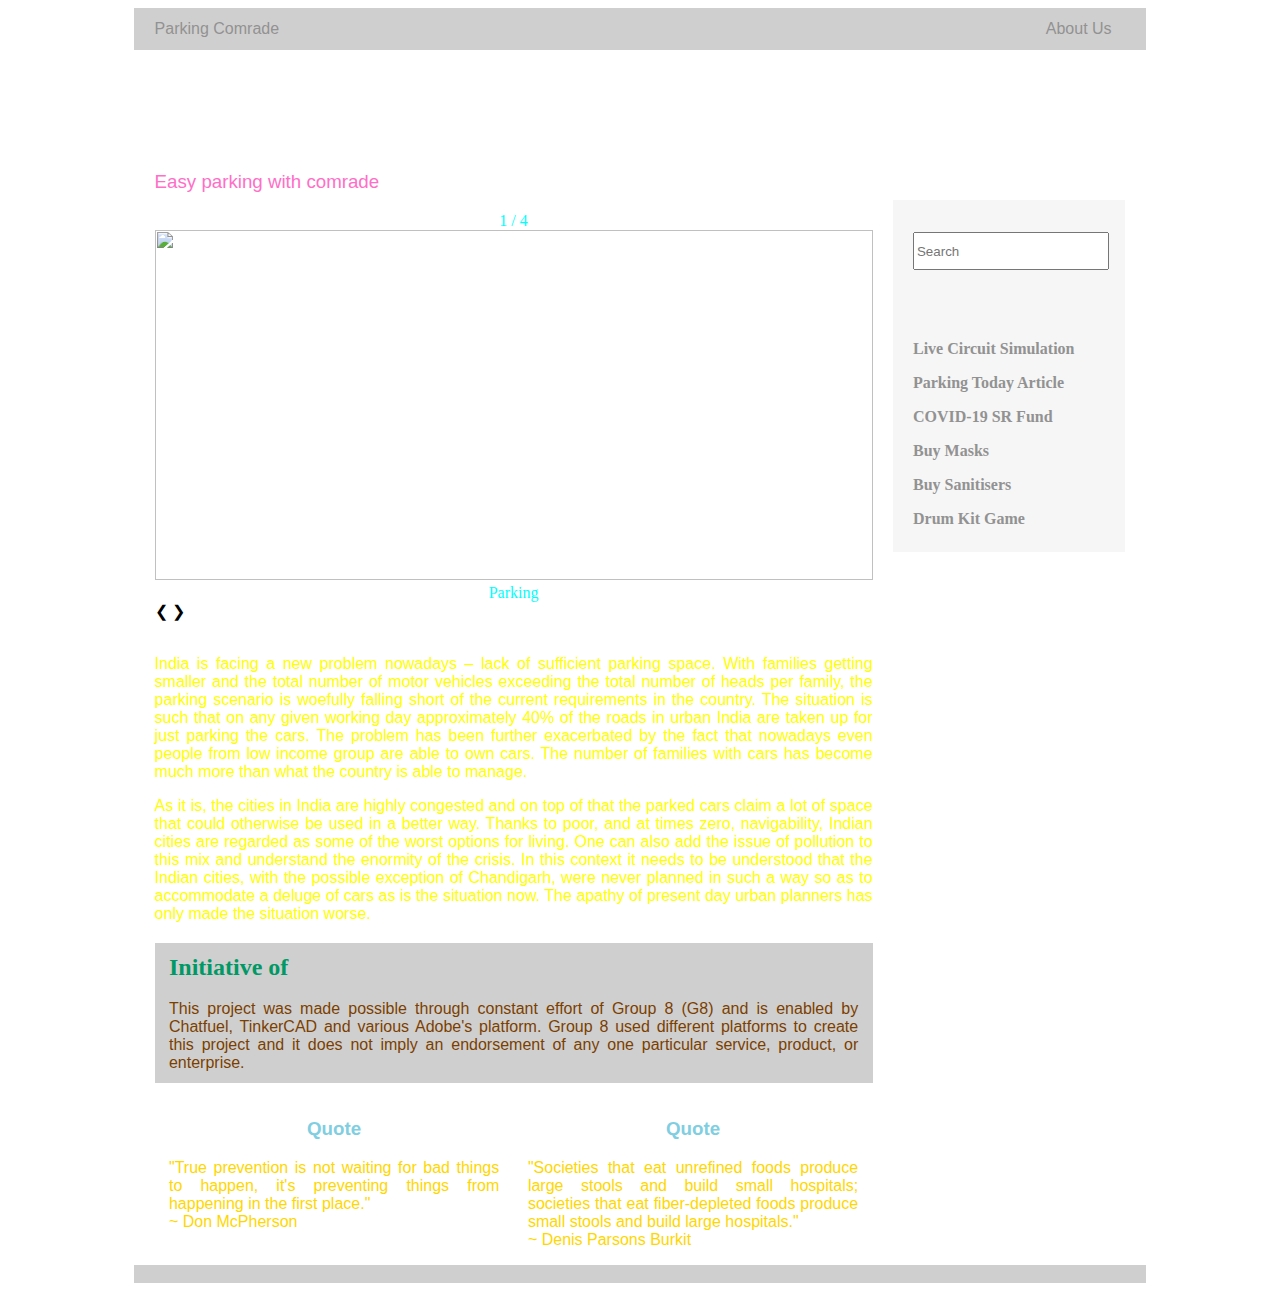
==== index.html @ e17f0223 "Added html, css and js file for Parking Comrade" ====
<!doctype html>
<html>
<head>
<meta charset="utf-8">
<meta name="viewport" content="width=device-width, initial-scale=1">
<title>ParkingComrade</title>
<link href="style.css" rel="stylesheet" type="text/css">
<!--The following script tag downloads a font from the Adobe Edge Web Fonts server for use within the web page. We recommend that you do not modify it.--><script>var __adobewebfontsappname__="dreamweaver"</script><script src="http://use.edgefonts.net/montserrat:n4:default;source-sans-pro:n2:default.js" type="text/javascript"></script>
</head>

<body font>
<style>
body {
  background-image: url('BG2.jpg');
  background-repeat: no-repeat;
  background-attachment: fixed;
  background-size: cover;
}
</style>
<div id="mainwrapper">
  <header>
    <!--**************************************************************************
    Header starts here. It contains Logo and 3 navigation links.
    ****************************************************************************-->
    <div id="logo"><!--  --><!-- Company Logo text -->Parking Comrade </div>
    <nav> <a href="#" title="Link"></a> <a href="#" title="Link"></a><a href="https://aboutusg8.herokuapp.com/" title="Link">About Us</a> </nav>
  </header>
  <div id="content">
    <div class="notOnDesktop">
      <!-- This search box is displayed only in mobile and tablet laouts and not in desktop layouts -->
      <input type="text" placeholder="Search">
    </div>
    <section id="mainContent">
      <!--************************************************************************
    Main Blog content starts here
    ****************************************************************************-->
      <h1 style="color:white"><B><!-- Blog title -->Parking Comrade</B><h1>
      <h3 style="color:#FF6EC7"><B><!-- Tagline -->Easy parking with comrade
</B></h3>

<div class="slideshow-container">

  <!-- Full-width images with number and caption text -->
  <div class="mySlides fade">
    <div class="numbertext" align="center" style="color:cyan">1 / 4</div>
    <img height="350" src="p2.jpg" style="width:100%">
    <div class="text" align="center" style="color:cyan">Parking </div>
  </div>

  <div class="mySlides fade">
    <div class="numbertext" align="center" style="color:cyan">2 / 4</div>
    <img height="350" src="Stat2.jpg" style="width:100%">
    <div class="text" align="center" style="color:cyan">Parking stats of Urban areas</div>
  </div>

  <div class="mySlides fade">
    <div class="numbertext" align="center" style="color:cyan">3 / 4</div>
    <img height="350" src="Stat1.png" style="width:100%">
    <div class="text" align="center" style="color:cyan">How Chennaiites Travel</div>
  </div>

  <div class="mySlides fade">
    <div class="numbertext" align="center" style="color:cyan">4 / 4</div>
    <img height="350" src="Group 8.jpg" style="width:100%">
    <div class="text" align="center" style="color:cyan">A Group 8 initiative</div>
  </div>

  <!-- Next and previous buttons -->
  <a class="prev" onclick="plusSlides(-1)">&#10094;</a>
  <a class="next" onclick="plusSlides(1)">&#10095;</a>
</div>
<br>

<!-- The dots/circles -->
<div style="text-align:center">
  <span class="dot" onclick="currentSlide(1)"></span>
  <span class="dot" onclick="currentSlide(2)"></span>
  <span class="dot" onclick="currentSlide(3)"></span>
  <span class="dot" onclick="currentSlide(4)"></span>
</div> <font color="blue">

      <p style="color:yellow"> <b>India is facing a new problem nowadays – lack of sufficient parking space. With families getting smaller and the total number of motor vehicles exceeding the total number of heads per family, the parking scenario is woefully falling short of the current requirements in the country. The situation is such that on any given working day approximately 40% of the roads in urban India are taken up for just parking the cars. The problem has been further exacerbated by the fact that nowadays even people from low income group are able to own cars. The number of families with cars has become much more than what the country is able to manage.<BR></P>

<p style="color:yellow"> <b>As it is, the cities in India are highly congested and on top of that the parked cars claim a lot of space that could otherwise be used in a better way. Thanks to poor, and at times zero, navigability, Indian cities are regarded as some of the worst options for living. One can also add the issue of pollution to this mix and understand the enormity of the crisis. In this context it needs to be understood that the Indian cities, with the possible exception of Chandigarh, were never planned in such a way so as to accommodate a deluge of cars as is the situation now. The apathy of present day urban planners has only made the situation worse. </b></p>

      <aside id="authorInfo">
        <!-- The author information is contained here -->
       <h2 style="color:#009966">Initiative of</h2>
        <p style="color:#7B3F00"><b>This project was made possible through constant effort of Group 8 (G8)  and is enabled by Chatfuel, TinkerCAD and various Adobe's platform. Group 8 used different platforms to create this project and it does not imply an endorsement of any one particular service, product, or enterprise.</b></p>
      </font>
	  </aside>
    </section>
    <section id="sidebar">
      <!--************************************************************************
    Sidebar starts here. It contains a searchbox, sample ad image and 6 links
    ****************************************************************************-->
      <input type="text" placeholder="Search">
	  <div id="adimage"><img src="logo 3.png" alt=""/></div>
      <nav>
        <ul>
          <li><a href="https://www.tinkercad.com/things/0qhoacR8xPM-iot-project/editel?sharecode=2D72w1fJ3oRLSnhN9yguUvOn7TUhp60YYNs-DhYUFJU" title="Link"> Live Circuit Simulation </a></li>
		  <li><a href="https://www.parkingtoday.com/articledetails.php?id=2547&t=on-street-parking-issues-in-india" title="Link">Parking Today Article</a></li>
		  <li><a href="https://www.who.int/emergencies/diseases/novel-coronavirus-2019/donate" title="Link">COVID-19 SR Fund</a></li>
          <li><a href="https://www.amazon.in/Masks-Respirators/b?node=8452605031" title="Link">Buy Masks</a></li>
          <li><a href="https://www.amazon.in/s?k=Sanitisers&rh=n%3A8452605031&ref=nb_sb_noss" title="Link">Buy Sanitisers</a></li>
          <li><a href="https://game1g8.herokuapp.com/" title="Link">Drum Kit Game</a></li>
        </ul>
      </nav>
    </section>
		<script>
  var div = document.createElement('div');
  div.className = 'fb-customerchat';
  div.setAttribute('page_id', '101874748555156');
  div.setAttribute('ref', '');
  document.body.appendChild(div);
  window.fbMessengerPlugins = window.fbMessengerPlugins || {
    init: function () {
      FB.init({
        appId            : '1678638095724206',
        autoLogAppEvents : true,
        xfbml            : true,
        version          : 'v8.0'
      });
    }, callable: []
  };
  window.fbAsyncInit = window.fbAsyncInit || function () {
    window.fbMessengerPlugins.callable.forEach(function (item) { item(); });
    window.fbMessengerPlugins.init();
  };
  setTimeout(function () {
    (function (d, s, id) {
      var js, fjs = d.getElementsByTagName(s)[0];
      if (d.getElementById(id)) { return; }
      js = d.createElement(s);
      js.id = id;
      js.src = "//connect.facebook.net/en_US/sdk/xfbml.customerchat.js";
      fjs.parentNode.insertBefore(js, fjs);
    }(document, 'script', 'facebook-jssdk'));
  }, 0);
</script>
	    <footer>
      <!--************************************************************************
    Footer starts here
    ****************************************************************************-->
	    <article>
        <h3 style="color:#80CEE1"><B>Quote</B></h3>
        <p style="color:#FFD700"><B>"True prevention is not waiting for bad things to happen, it's preventing things from happening in the first place." <BR> ~ Don McPherson</B></p>
      </article>
      <article>
        <h3 style="color:#80CEE1"><B>Quote</B></h3>
        <p style="color:#FFD700"><B>"Societies that eat unrefined foods produce large stools and build small hospitals; societies that eat fiber-depleted foods produce small stools and build large hospitals." <BR> ~ Denis Parsons Burkit</B></p>
      </article>
    </footer>
  </div>
  <div id="footerbar"><!-- Small footerbar at the bottom --></div>
</div>
<script src="app.js"></script>
</body>
</html>
---- style.css ----
@charset "UTF-8";
#mainwrapper header {
	/*Header */
	background-color: rgba(208,207,207,1.00);
	overflow: auto;
	font-family: montserrat, sans-serif;
	font-style: normal;
	font-weight: 400;
}
#mainwrapper header #logo {
	/* Company Logo text */
	width: 28%;
	float: left;
	padding-left: 2%;
	padding-top: 12px;
	padding-bottom: 12px;
	color: rgba(146,146,146,1.00);
}
#mainwrapper header nav {
	/*Nav bar containing links in header */
	text-align: right;
	padding-top: 12px;
	padding-bottom: 12px;
	padding-right: 2%;
	width: 68%;
	float: left;
	color: rgba(146,146,146,1.00);
}
header nav a {
	/* Links in header */
	padding-right: 2%;
}
#content #mainContent h1, #content #mainContent h2 {
	/* Styling for main headings */
	color: rgba(146,146,146,1.00);
}
#content #mainContent h3 {
	/*Captions ot Taglines */
	font-family: source-sans-pro, sans-serif;
	font-style: normal;
	font-weight: 200;
	color: rgba(146,146,146,1.00);
}
#content #mainContent #bannerImage {
	/*Container for main banner image */
	width: 100%;
	background-color: rgba(208,207,207,1.00);
}
#content #mainContent p {
	/* All paragraphs under maincontent */
	color: rgba(146,146,146,1.00);
	font-family: source-sans-pro, sans-serif;
	font-style: normal;
	font-weight: 200;
	text-align: justify;
}
#content #mainContent #authorInfo {
	/* Author info section */
	background-color: rgba(208,207,207,1.00);
}
#content #mainContent #authorInfo h2, #content #mainContent #authorInfo p {
	color: rgba(255,255,255,1.00);
	padding-left: 2%;
	padding-top: 11px;
}
#content #mainContent #authorInfo p {
	color: rgba(255,255,255,1.00);
	padding-left: 2%;
	padding-top: 0px;
	padding-bottom: 11px;
	padding-right: 2%;
}
footer article {
	/* Footer articles */
	width: 46%;
	float: left;
	padding-left: 2%;
	padding-right: 2%;
	text-align: justify;
	font-family: source-sans-pro, sans-serif;
	font-style: normal;
	font-weight: 200;
	color: rgba(146,146,146,1.00);
}
footer article h3 {
	/* Footer article titles */
	text-align: center;
	font-family: montserrat, sans-serif;
	font-style: normal;
	font-weight: 400;
}
#mainContent {
	/* Container for the blog post in individal blog view */
	padding-left: 2%;
	width: 71%;
	float: left;
	padding-right: 2%;
	padding-top: 41px;
}
#mainwrapper #content #sidebar {
	/* Sidebar*/
	width: 19%;
	padding-left: 2%;
	padding-right: 2%;
	float: left;
	background-color: rgba(246,246,246,1.00);
	margin-top: 150px;
	padding-top: 32px;
}
#mainwrapper {
	/* Container of all content */
	width: 80%;
	overflow: auto;
	margin-left: 10%;
}
#content #sidebar input {
	/* Search box in sidebar */
	width: 98%;
	height: 32px;
}
#content #sidebar #adimage {
	/* Container for Image in sidebar */
	width: 100%;
	background-color: rgba(208,207,207,1.00);
	margin-top: 46px;
	float: none;
	overflow: auto;
}
nav ul li {
	list-style-type: none;
	padding-top: 8px;
	padding-bottom: 8px;
}
nav ul {
	padding-left: 0%;
}
nav ul li a {
	color: rgba(146,146,146,1.00);
	text-decoration: none;
}
#footerbar {
	/* Footer bar at the bottom of the page */
	height: 18px;
	clear: both;
	background-color: rgba(208,207,207,1.00);
	width: 100%;
}
footer {
	/* Container for footer artices */
	width: 71%;
	padding-left: 2%;
	padding-right: 2%;
}
.notOnDesktop {
	/*element to be displayed only in mobile view and tabet view */
	display: none;
}
#mainContent #bannerImage img {
	/* Actual banner image */
	width: 100%;
}
#sidebar #adimage img {
	/* Image in sidebar */
	width: 100%;
	float: left;
}
#mainwrapper header nav a {
	/* Links in header */
	color: rgba(146,146,146,1.00);
	text-decoration: none;

	/* Slideshow container */
.slideshow-container {
  max-width: 1000px;
  position: relative;
  margin: auto;
}

/* Hide the images by default */
.mySlides {
  display: none;
}

/* Next & previous buttons */
.prev, .next {
  cursor: pointer;
  position: absolute;
  top: 50%;
  width: auto;
  margin-top: -22px;
  padding: 16px;
  color: white;
  font-weight: bold;
  font-size: 18px;
  transition: 0.6s ease;
  border-radius: 0 3px 3px 0;
  user-select: none;
}

/* Position the "next button" to the right */
.next {
  right: 0;
  border-radius: 3px 0 0 3px;
}

/* On hover, add a black background color with a little bit see-through */
.prev:hover, .next:hover {
  background-color: rgba(0,0,0,0.8);
}

/* Caption text */
.text {
  color: #f2f2f2;
  font-size: 15px;
  padding: 8px 12px;
  position: absolute;
  bottom: 8px;
  width: 100%;
  text-align: center;
}

/* Number text (1/3 etc) */
.numbertext {
  color: #f2f2f2;
  font-size: 12px;
  padding: 8px 12px;
  position: absolute;
  top: 0;
}

/* The dots/bullets/indicators */
.dot {
  cursor: pointer;
  height: 15px;
  width: 15px;
  margin: 0 2px;
  background-color: #bbb;
  border-radius: 50%;
  display: inline-block;
  transition: background-color 0.6s ease;
}

.active, .dot:hover {
  background-color: #717171;
}

/* Fading animation */
.fade {
  -webkit-animation-name: fade;
  -webkit-animation-duration: 1.5s;
  animation-name: fade;
  animation-duration: 1.5s;
}

@-webkit-keyframes fade {
  from {opacity: .4}
  to {opacity: 1}
}

@keyframes fade {
  from {opacity: .4}
  to {opacity: 1}
}
}

/* Tablet view */
@media screen and (max-width:769px) {
.notOnDesktop {
	/* Search box shown only in mobile view and Tablet view */
	display: block;
	text-align: right;
	padding-right: 8px;
	padding-top: 8px;
	padding-bottom: 8px;
	width: 96%;
}
#content .notOnDesktop input {
	height: 28px;
}
#mainContent {
	/* Container for the blog post */
	padding-top: 0px;
	float: none;
	width: 96%;
}
#sidebar input {
	/* Search box in sidebar */
	display: none;
}
#mainwrapper #content #sidebar {
	/* Sidebar*/
	float: none;
	width: 92%;
	padding-top: 13px;
	overflow: auto;
	margin-top: 3px;
	margin-left: 2%;
	padding-bottom: 13px;
}
#content #sidebar #adimage {
	/* Image in sidebar */
	width: 60%;
	margin-top: 0px;
	float: left;
}
#content #sidebar nav {
	/* Navigation links in sidebar */
	width: 36%;
	float: left;
	padding-left: 4%;
}
#sidebar nav ul {
	margin-top: 0px;
}
footer {
	/* Footer region */
	width: 96%;
	padding-left: 2%;
	padding-right: 2%;
}
#content footer article {
	/*Each footer article */
	width: 46%;
}
#mainwrapper header {
	/* Header */
	width: 100%;
}
}

/* Mobile view */
@media screen and (max-width:480px) {
#mainwrapper header #logo {
	/* Company Logo text in header */
	width: 96%;
	margin-left: 2%;
}
#mainwrapper header nav {
	/*navigation links in header */
	text-align: center;
	background-color: rgba(255,255,255,1.00);
	width: 98%;
}
#content #sidebar #adimage {
	/* Container for image in sidebar */
	width: 100%;
}
#content #sidebar nav {
	/* Navigation bar for links in sidebar */
	width: 96%;
	padding-top: 7px;
}
#sidebar nav ul li {
	display: inline-block;
	width: 32%;
	text-align: center;
}
#mainwrapper #content #sidebar {
	/* sidebar */
	padding-bottom: 0px;
}
#content .notOnDesktop {
	/* Search box shown only in mobile and tablet view */
	width: 100%;
	text-align: center;
	padding-left: 0px;
	padding-right: 0px;
}
#content .notOnDesktop input {
	width: 80%;
	text-align: center;
}
#content #mainContent h3 {
	/* Title under maincontent, if any */
	font-size: 14px;
}
#content footer article {
	/* Each footer article */
	width: 96%;
}
}
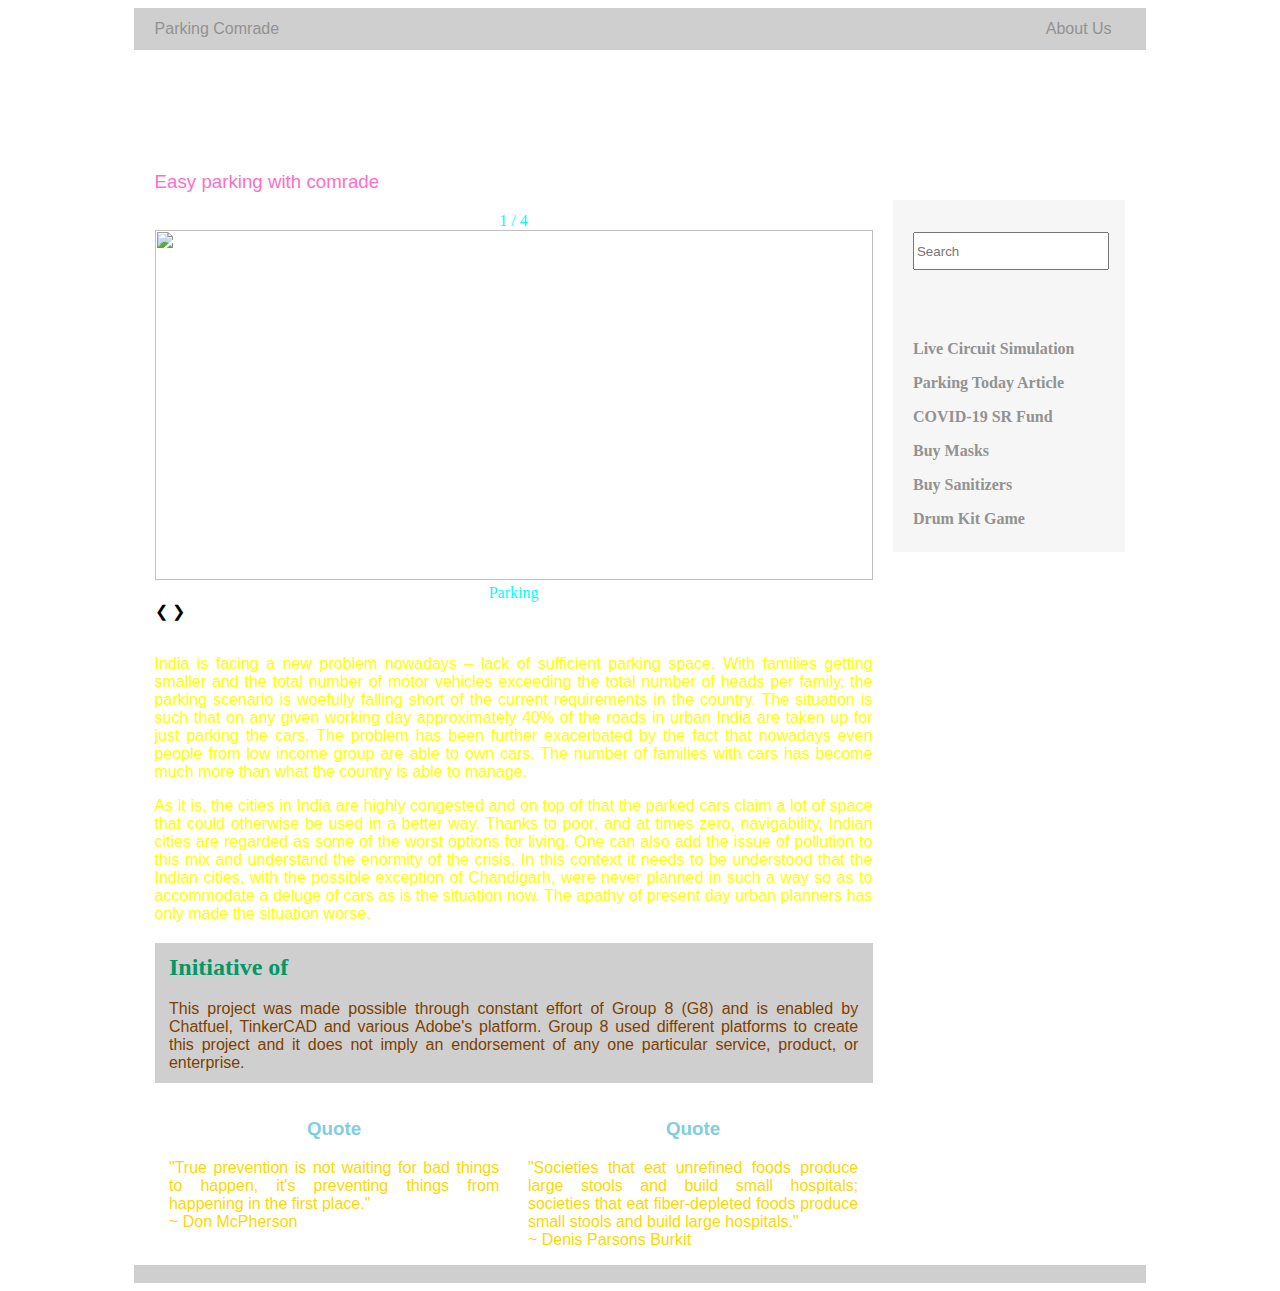
==== commit 077240be: "Update index.html" ====
--- a/index.html
+++ b/index.html
@@ -102,7 +102,7 @@
 		  <li><a href="https://www.parkingtoday.com/articledetails.php?id=2547&t=on-street-parking-issues-in-india" title="Link">Parking Today Article</a></li>
 		  <li><a href="https://www.who.int/emergencies/diseases/novel-coronavirus-2019/donate" title="Link">COVID-19 SR Fund</a></li>
           <li><a href="https://www.amazon.in/Masks-Respirators/b?node=8452605031" title="Link">Buy Masks</a></li>
-          <li><a href="https://www.amazon.in/s?k=Sanitisers&rh=n%3A8452605031&ref=nb_sb_noss" title="Link">Buy Sanitisers</a></li>
+          <li><a href="https://www.amazon.in/s?k=Sanitizers&rh=n%3A8452605031&ref=nb_sb_noss" title="Link">Buy Sanitizers</a></li>
           <li><a href="https://game1g8.herokuapp.com/" title="Link">Drum Kit Game</a></li>
         </ul>
       </nav>
